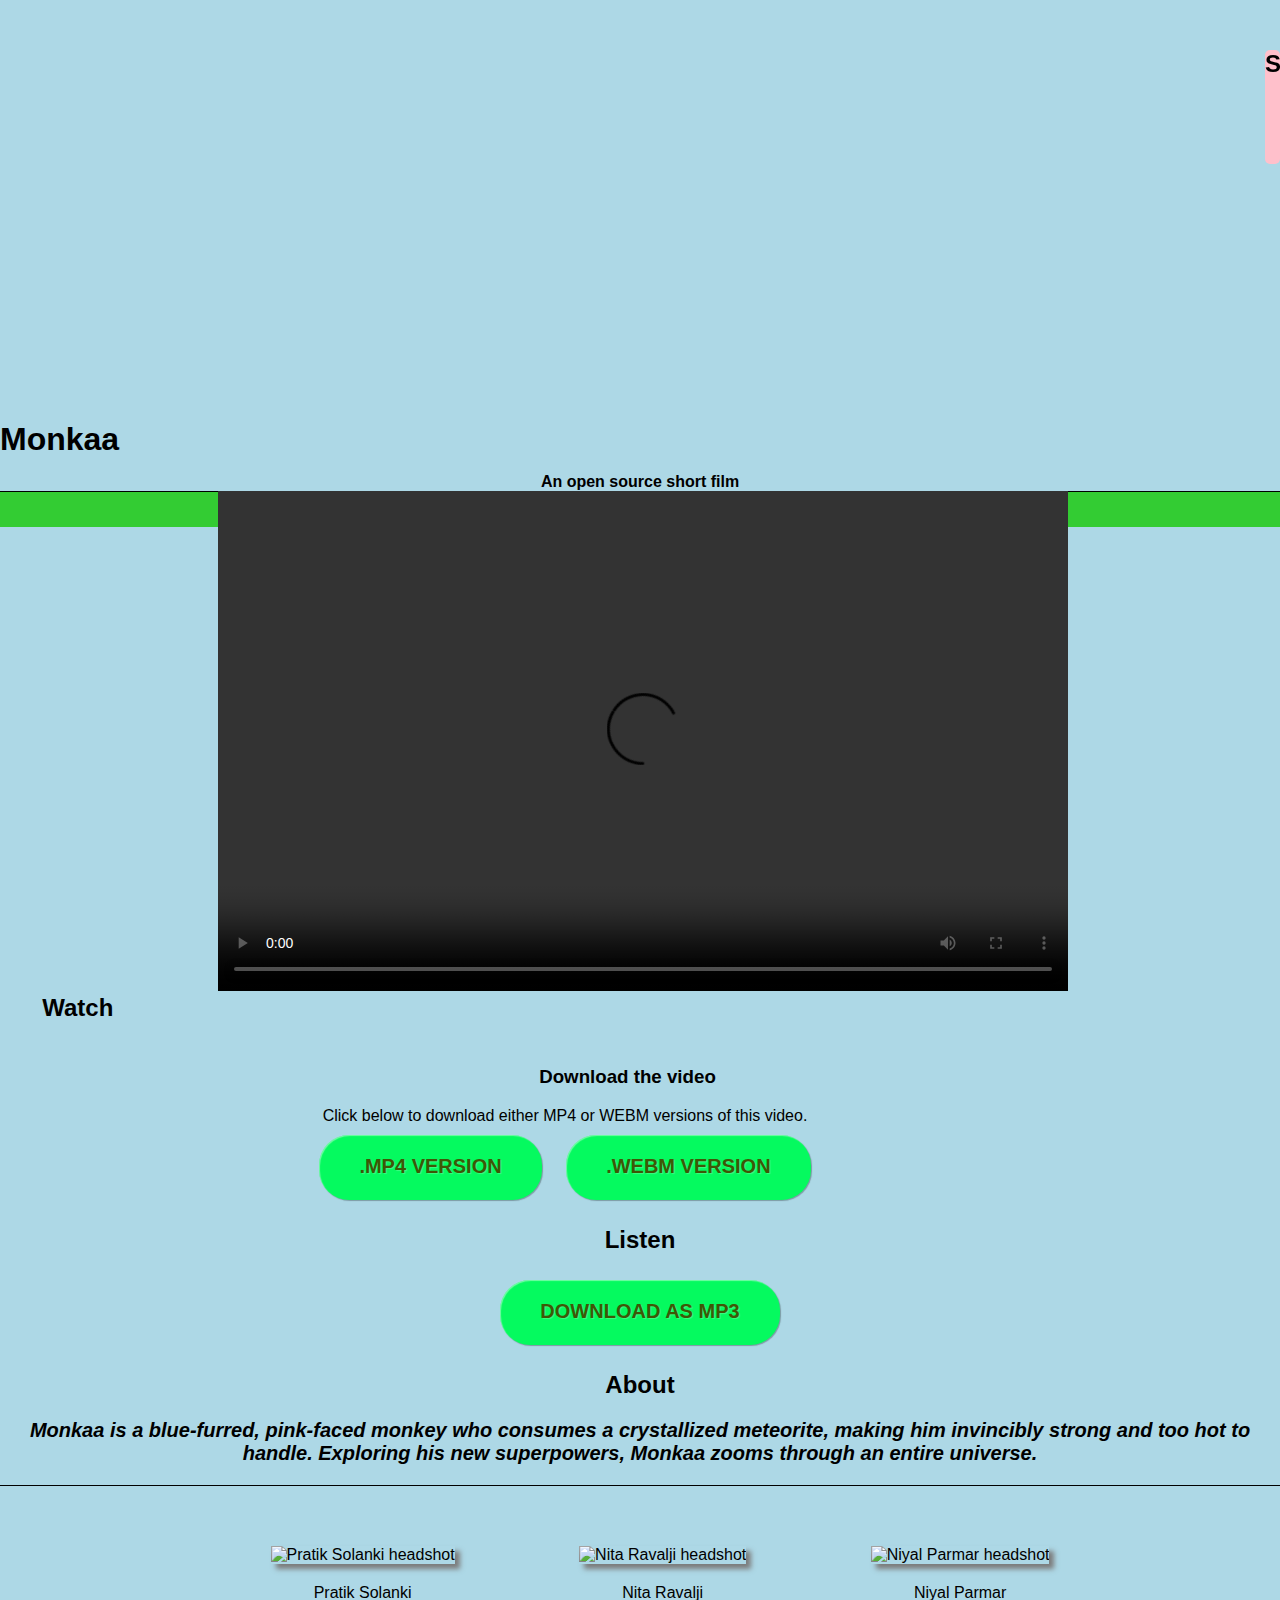
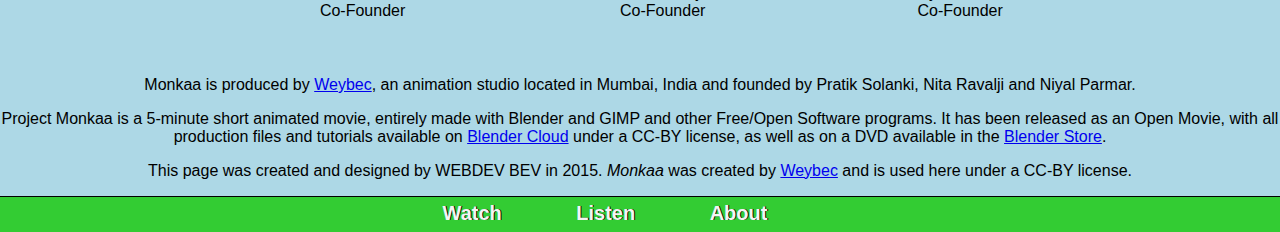
==== index.html @ 5f85ac71 "added CSS" ====
<!DOCTYPE html>
<html>

    <head>
        <meta charset="utf-8">
        <meta http-equiv="X-UA-Compatible" content="IE=edge,chrome=1">
        <title>Monkaa: Watch and Download the animated short film</title>
        <meta name="description" content="Monkaa is a blue-furred, pink-faced monkey who consumes a crystallized meteorite, making him invincibly strong and too hot to handle. Watch and download the animated short film here--for free!">
        <meta name="viewport" content="width=device-width, initial-scale=1">
        <link rel="shortcut icon" href="img/favicon.ico" type="image/x-icon"/> 
        <link rel="stylesheet" href="css/main.css">
    </head>

    <body>

        <header>

            <h1>Monkaa</h1>
            <p class="subtitle">An open source short film</p>
            <nav>
                <ul class="main-nav">
                    <li><a href="#watch">Watch</a></li>
                    <li><a href="#listen">Listen</a></li>
                    <li><a href="#about">About</a></li>
                </ul>
            </nav>
        </header>

        <aside id="social">

            <h2>Share</h2>
            <ul class="social-links">
                <li class="twitter"><a href="http://twitter.com">Twitter</a></li>
                <li class="facebook"><a href="http://facebook.com">Facebook</a></li>
                <li class="instagram"><a href="http://instagram.com">Instagram</a></li>
            </ul>
        </aside>

        <section id="watch">
            <h2>Watch</h2>

			<video controls>
				<source src="media/video/monkaa1080p-1.mp4" type="video/mp4">
				<source src="media/video/monkaa_1080p.webm" typ="video/webm">
				
			</video>
            <h3>Download the video</h3>
            <p>
                Click below to download either MP4 or WEBM versions of this video.
                <br>
                <a class="download-button" href="media/video/monkaa_1080p.mp4">.MP4 Version</a>
                <a class="download-button" href="media/video/monkaa_1080p.webm">.WEBM Version</a>
            </p>
        </section>

        <section id="listen">
            <h2>Listen</h2>

            <p>
                <a class="download-button" href="media/audio/monkaa_soundtrack.mp3">Download as MP3</a>
            </p>
        </section>

        <section id="about">

            <h2>About</h2>
            <p class="lead">Monkaa is a blue-furred, pink-faced monkey who consumes a crystallized meteorite, making him invincibly strong and too hot to handle. Exploring his new superpowers, Monkaa zooms through an entire universe. </p>

            <ul class="weybec-people">

                <li>
                    <img class="headshot" src="../img/weybec/pratik_solanki.jpg" alt="Pratik Solanki headshot"><br>
                    Pratik Solanki<br>
                    Co-Founder
                </li>
                <li>
                    <img class="headshot"  src="../img/weybec/Nita-ravalji1.jpg" alt="Nita Ravalji headshot"><br>
                    Nita Ravalji<br>
                    Co-Founder
                </li>
                <li>
                    <img class="headshot" src="../img/weybec/niyal_parmar.jpg" alt="Niyal Parmar headshot"><br>
                    Niyal Parmar<br>
                    Co-Founder
                </li>
            </ul>

            <p>Monkaa is produced by <a href="http://www.weybec.com/">Weybec</a>, an animation studio located in Mumbai, India and founded by Pratik Solanki, Nita Ravalji and Niyal Parmar.</p>

            <p>Project Monkaa is a 5-minute short animated movie, entirely made with Blender and GIMP and other Free/Open Software programs. It has been released as an Open Movie, with all production files and tutorials available on <a href="https://cloud.blender.org/open-movie/monkaa/">Blender Cloud</a> under a CC-BY license, as well as on a DVD available in the <a href="http://www.blender3d.org/e-shop/">Blender Store</a>.</p>
        </section>

        <footer>
            <p>This page was created and designed by WEBDEV BEV in 2015. <i>Monkaa</i> was created by <a href="http://www.weybec.com/">Weybec</a> and is used here under a CC-BY license.</p>
            <nav>
                <ul class="main-nav">
                    <li><a href="#watch">Watch</a></li>
                    <li><a href="#listen">Listen</a></li>
                    <li><a href="#about">About</a></li>
                </ul>
            </nav>
        </footer>

    </body>

</html>
---- css/main.css ----
/******************************************************************************
 * WATS1010: Introduction to Web Development
 * Embedded Media Assignment
 *
 * Site Styles
 *************************************************************************/
html{
   padding:0;
	margin:0;
	display:block;
	font-family:Tahoma, Geneva, sans-serif;
}
body{
	margin:0;
	padding:0;
    background-color:lightblue;
}
header{
	min-height:275px;
	background-image: url(../img/monkaa_title.jpg);
	background-repeat:no-repeat;
	background-position:center center;
	background-size:cover;	
	top:0;
	
}

h1{
	font-family:Matterhorn, Helvetica, sans-serif;
	padding-bottom:0;
	padding-top:400px;
	margin-bottom:0;
	position:relative;
}
.subtitle{
	font-family:Matterhorn, Helvetica, sans-serif;
	font-weight:bold;
	padding-top:5;
	margin-top:15px;
	margin-bottom:0;
}
.main-nav{
	font-family:Matterhorn, Helvetica, sans-serif;
	list-style-type:none; 
	border-top:1px solid #000;
	position:absolute;
	width:100%;
	padding:0;
	margin:0;
}
.main-nav li{
	display:inline;
	padding-right:70px;
	font-weight:bold;
	font-size:20px;
}
.main-nav, .main-nav-inner, .main-nav li,.main-nav li a{
	background-color:#33cc33;
	color:whitesmoke;
	text-shadow:1px 0 black;
	text-align:center;
	padding-top:5px;
	width:100%;
	height:30px;
	text-decoration:none;
}
.main-nav li a:hover{
	color:pink;
	border-style:solid;
	border-radius:5px 5px 5px;
}

video{
	height:500px;
	left:50%;
	top:10%;
	width:850px;
	position:inherit;
	padding-left:100px;
	padding-right:20px;
	padding-bottom:25px;
}
 h3{
	padding-top:25px;
	padding-right:100px;
	text-align:center;
	 padding-left:225px;
	 
}

#about{
	text-align:center;
}
#listen{
	text-align:center;
}
#watch{
	text-align:center;
	padding-right:150px;
	
}
#social {
	border-radius:5px 5px 5px;
	background-color:pink;
	position:fixed;
	top:50px;
	right:0;
	width:15px;
	transition:2s ;
}
#social:hover{
	width:150px;
}
#social li{
	margin:0;
	padding:0;
	list-style-type:none;
}

#listen a .download-button{
	padding-top:-50px;
}
.download-button{
	display:inline-block;
	position:relative;
	margin:10px;
	height:45px;
	padding:0 40px;
	padding-top:20px;
	text-align:center;
	background-color:#05FA5F;
	text-decoration:none;
	text-transform:uppercase;
	font:bold 20px/22px Arial, sans-serif;
	color:#3e5706;
	text-shadow:1px 1px 1px rgba(255,255,255,.22);
	border-radius:30px;
	box-shadow:1px 1px 1px rgba(0,0,0,.29), inset 1px 1px 1px rgba(255, 255, 255,.44);
	transition:all 0.15s ease;

}
.lead{
	font-weight:bold;
	font-size:20px;
	font-style:italic;
}
p{
	text-align:center;
	display:block;
}

h2{
	display:inline;
	text-align:center;
}

.weybec-people{
	border-top:1px solid black;
}
.weybec-people img {
	height:250px;
	width:250px;
	box-shadow:5px 5px 5px #7c7c7c;
	margin:20px;
}
.weybec-people li{
	list-style-type:none;
	margin:20px;
	padding:20px;
	display:inline-block;
	text-align:center;
}
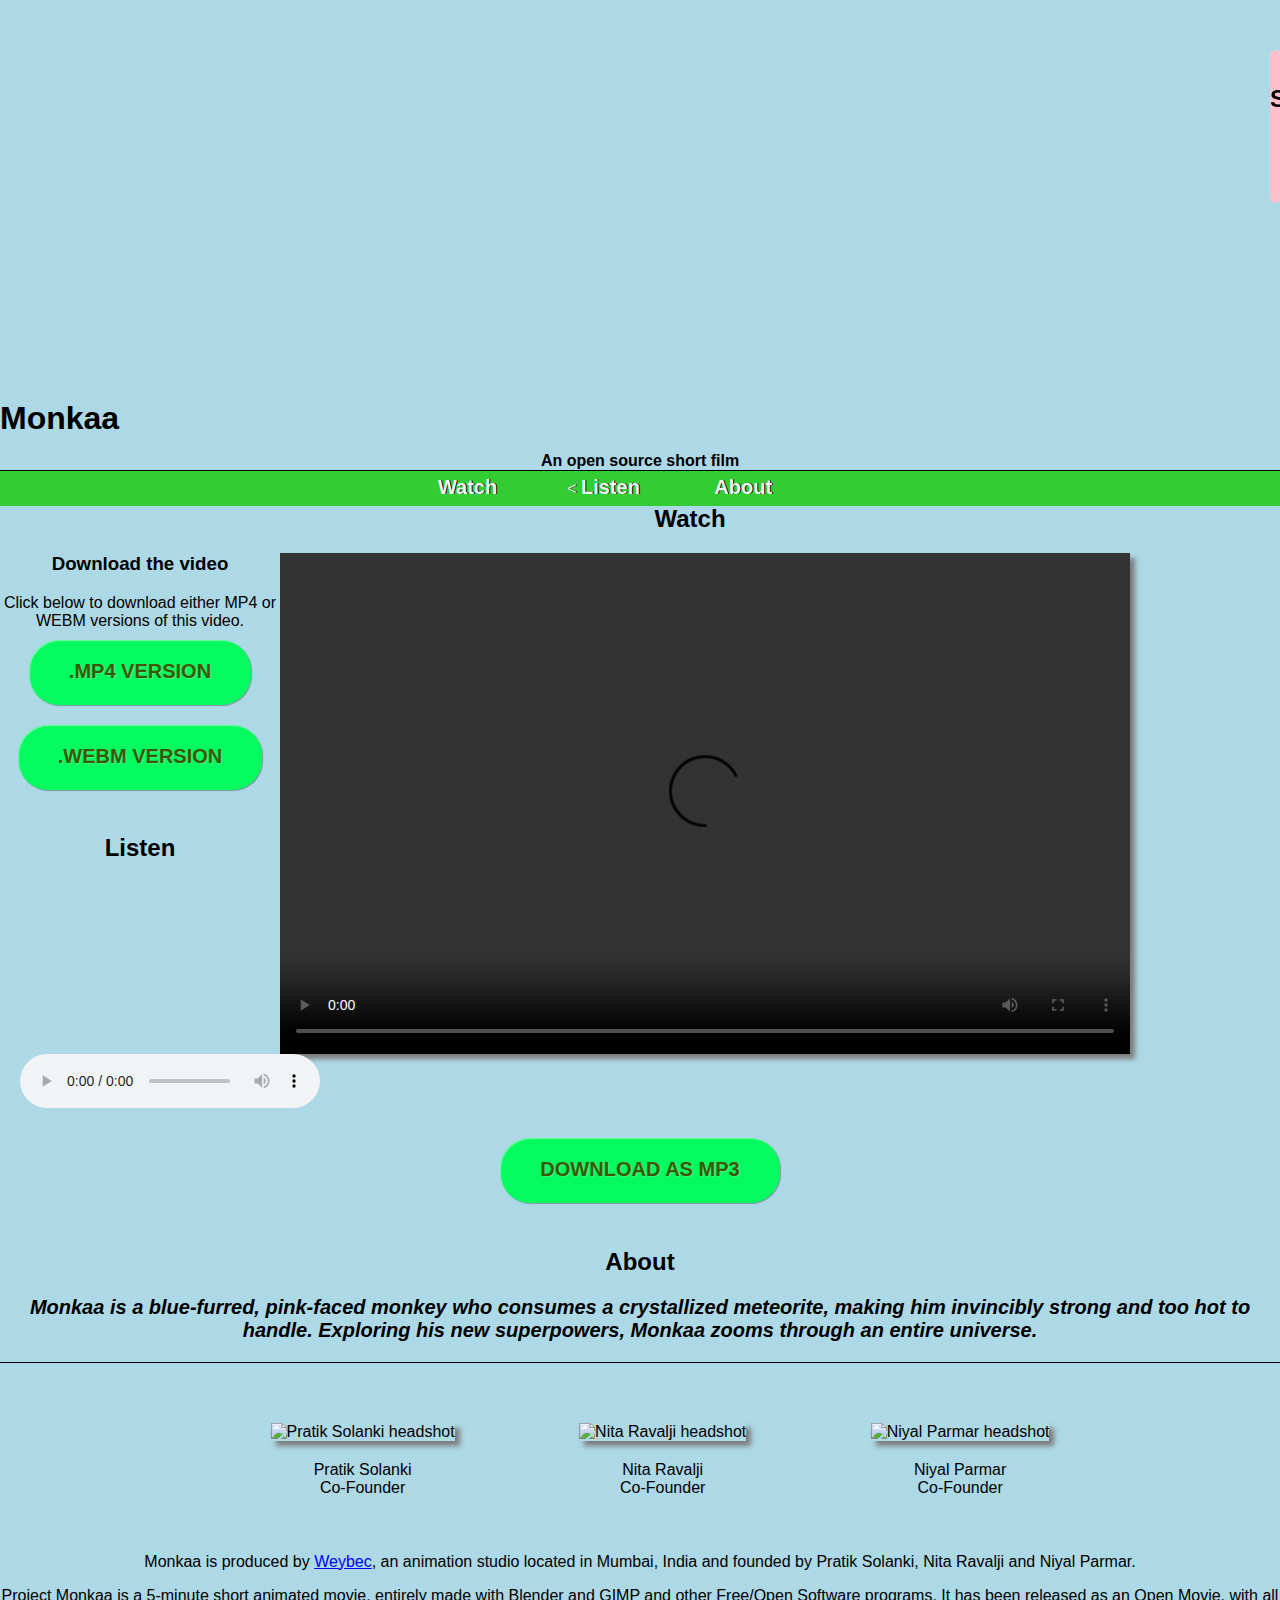
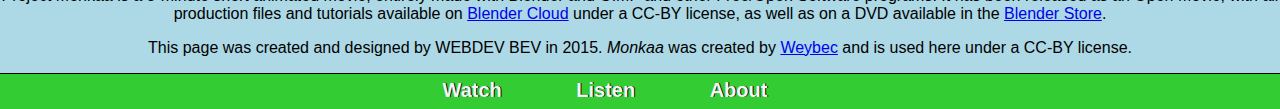
==== commit b6241fd2: "changed CSS" ====
--- a/index.html
+++ b/index.html
@@ -19,7 +19,7 @@
             <p class="subtitle">An open source short film</p>
             <nav>
                 <ul class="main-nav">
-                    <li><a href="#watch">Watch</a></li>
+                    <li><a href="#watch">Watch</a></li><
                     <li><a href="#listen">Listen</a></li>
                     <li><a href="#about">About</a></li>
                 </ul>
@@ -40,21 +40,24 @@
             <h2>Watch</h2>
 
 			<video controls>
-				<source src="media/video/monkaa1080p-1.mp4" type="video/mp4">
+				<source src="media/video/monkaa-1080p-1.mp4" type="video/mp4">
 				<source src="media/video/monkaa_1080p.webm" typ="video/webm">
 				
 			</video>
             <h3>Download the video</h3>
             <p>
                 Click below to download either MP4 or WEBM versions of this video.
-                <br>
-                <a class="download-button" href="media/video/monkaa_1080p.mp4">.MP4 Version</a>
+                
+                <a class="download-button" href="media/video/Monkaa 1080p-1.mp4">.MP4 Version</a>
                 <a class="download-button" href="media/video/monkaa_1080p.webm">.WEBM Version</a>
             </p>
         </section>
 
         <section id="listen">
             <h2>Listen</h2>
+			<audio controls>
+				<source src="monkaa_soundtrack.mp3">	
+			</audio>
 
             <p>
                 <a class="download-button" href="media/audio/monkaa_soundtrack.mp3">Download as MP3</a>
@@ -69,17 +72,19 @@
             <ul class="weybec-people">
 
                 <li>
-                    <img class="headshot" src="../img/weybec/pratik_solanki.jpg" alt="Pratik Solanki headshot"><br>
+                    <img class="headshot" src="
+											   
+											   img/weybec/pratik_solanki.jpg" alt="Pratik Solanki headshot"><br>
                     Pratik Solanki<br>
                     Co-Founder
                 </li>
                 <li>
-                    <img class="headshot"  src="../img/weybec/Nita-ravalji1.jpg" alt="Nita Ravalji headshot"><br>
+                    <img class="headshot"  src="img/weybec/Nita-ravalji1.jpg" alt="Nita Ravalji headshot"><br>
                     Nita Ravalji<br>
                     Co-Founder
                 </li>
                 <li>
-                    <img class="headshot" src="../img/weybec/niyal_parmar.jpg" alt="Niyal Parmar headshot"><br>
+                    <img class="headshot" src="img/weybec/niyal_parmar.jpg" alt="Niyal Parmar headshot"><br>
                     Niyal Parmar<br>
                     Co-Founder
                 </li>
--- a/css/main.css
+++ b/css/main.css
@@ -29,7 +29,7 @@
 	font-family:Matterhorn, Helvetica, sans-serif;
 	padding-bottom:0;
 	padding-top:400px;
-	margin-bottom:0;
+	margin:0;
 	position:relative;
 }
 .subtitle{
@@ -75,29 +75,25 @@
 	left:50%;
 	top:10%;
 	width:850px;
-	position:inherit;
-	padding-left:100px;
-	padding-right:20px;
-	padding-bottom:25px;
+    float:right;
+	border-bottom: 1px solid black;
+	box-shadow:5px 5px 5px #7c7c7c;
 }
- h3{
-	padding-top:25px;
-	padding-right:100px;
-	text-align:center;
-	 padding-left:225px;
-	 
+
+audio {
+	padding-left:20px;
 }
+
 
 #about{
 	text-align:center;
 }
 #listen{
-	text-align:center;
+	display:inline;
+	
 }
 #watch{
-	text-align:center;
 	padding-right:150px;
-	
 }
 #social {
 	border-radius:5px 5px 5px;
@@ -105,7 +101,7 @@
 	position:fixed;
 	top:50px;
 	right:0;
-	width:15px;
+	width:10px;
 	transition:2s ;
 }
 #social:hover{
@@ -116,9 +112,20 @@
 	padding:0;
 	list-style-type:none;
 }
+h3 {
+	text-align:center;
+}
 
-#listen a .download-button{
-	padding-top:-50px;
+#listen a .download-button {
+	display:inline-block;
+	
+}
+h2{
+	text-align:center;
+	padding-top:15px;
+}
+#watch h2{
+	padding-left:250px;
 }
 .download-button{
 	display:inline-block;
@@ -146,14 +153,8 @@
 }
 p{
 	text-align:center;
-	display:block;
+	
 }
-
-h2{
-	display:inline;
-	text-align:center;
-}
-
 .weybec-people{
 	border-top:1px solid black;
 }
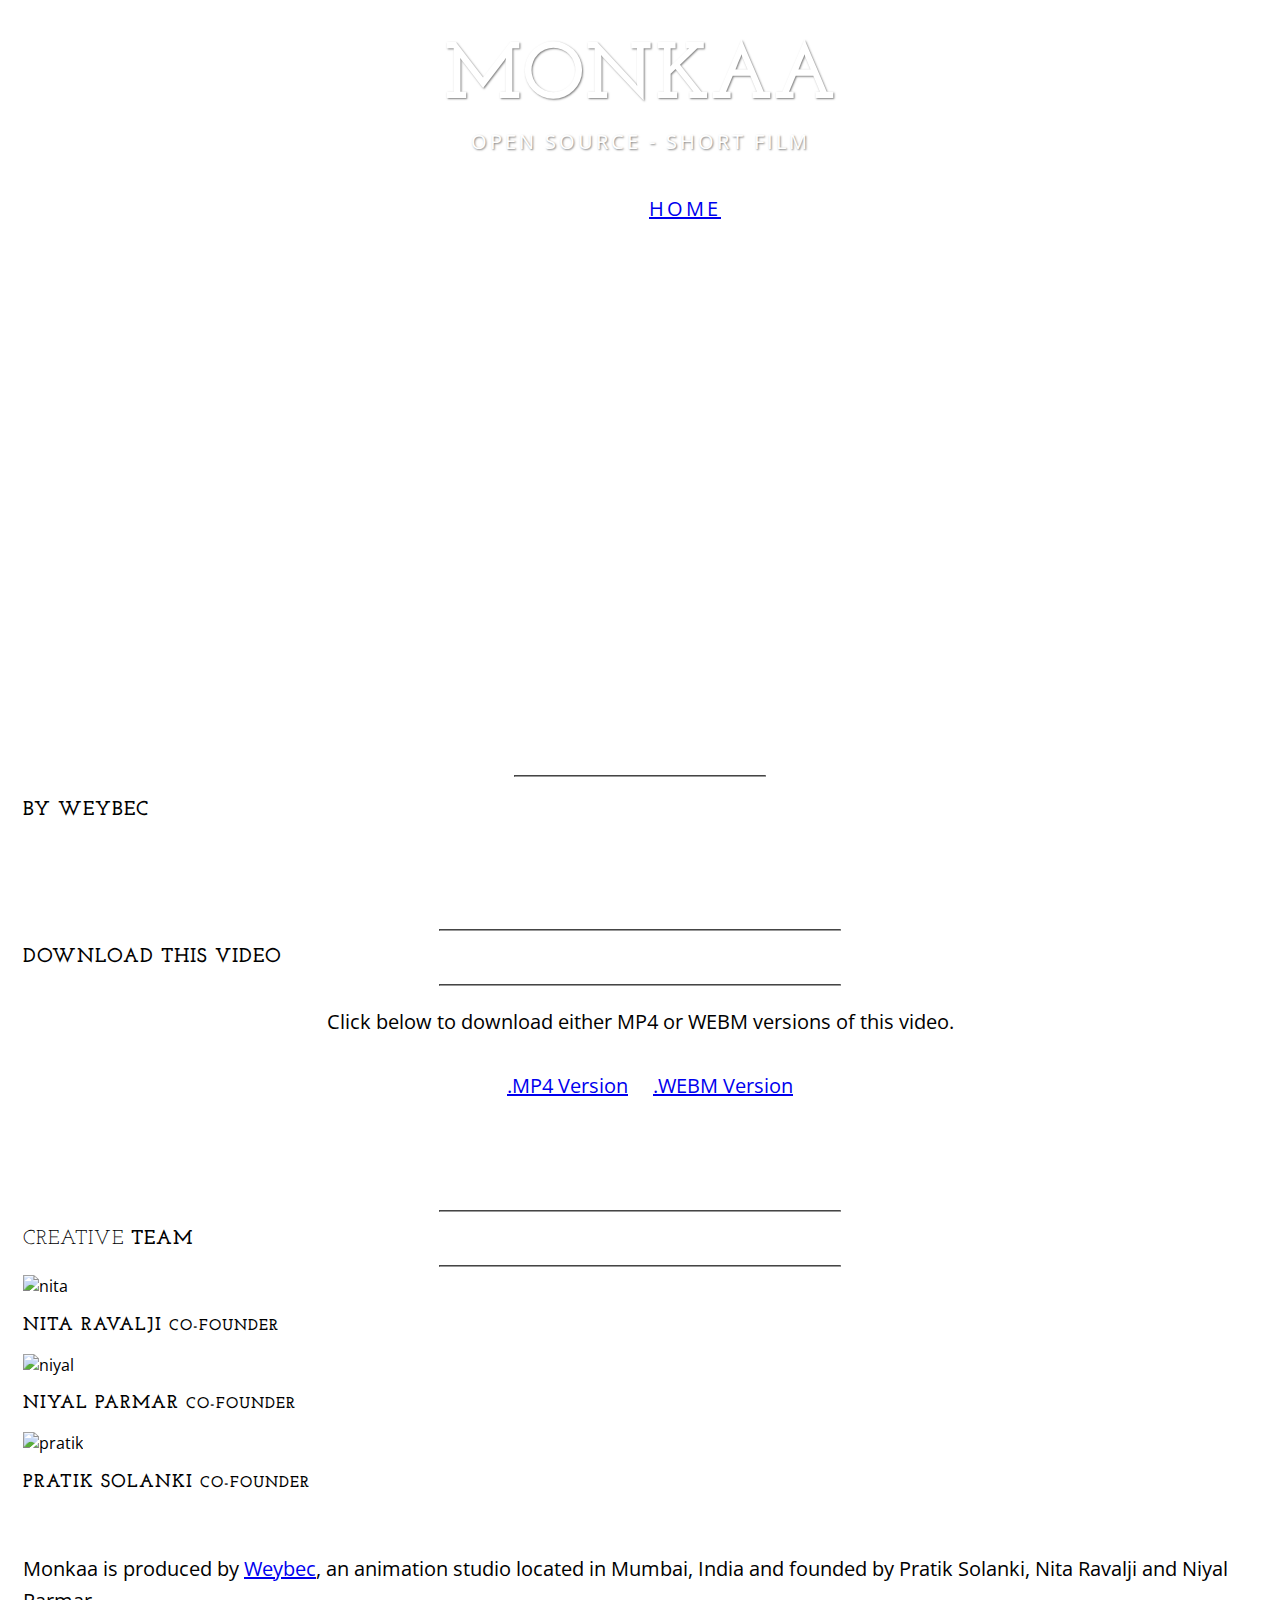
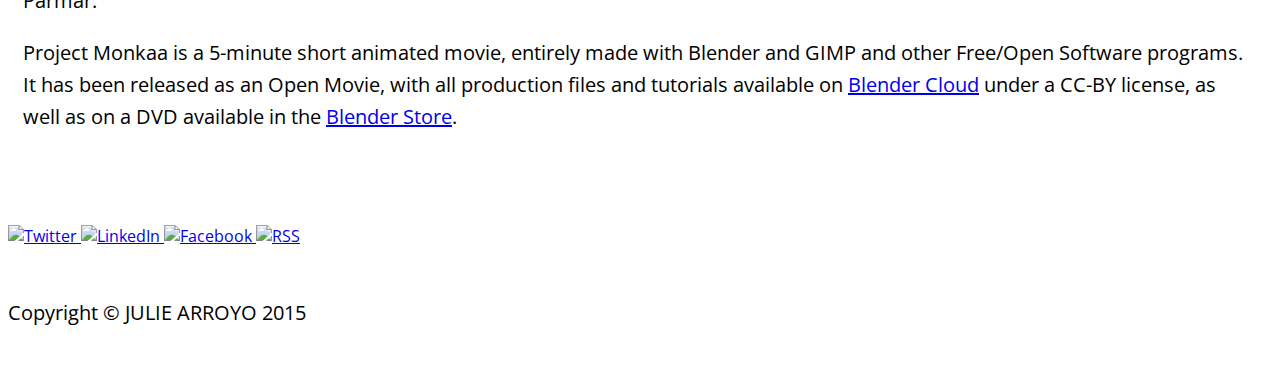
==== commit 8a34f35e: "added CSS file" ====
--- a/index.html
+++ b/index.html
@@ -1,111 +1,189 @@
 <!DOCTYPE html>
-<html>
+<html lang="en">
 
-    <head>
-        <meta charset="utf-8">
-        <meta http-equiv="X-UA-Compatible" content="IE=edge,chrome=1">
-        <title>Monkaa: Watch and Download the animated short film</title>
-        <meta name="description" content="Monkaa is a blue-furred, pink-faced monkey who consumes a crystallized meteorite, making him invincibly strong and too hot to handle. Watch and download the animated short film here--for free!">
-        <meta name="viewport" content="width=device-width, initial-scale=1">
-        <link rel="shortcut icon" href="img/favicon.ico" type="image/x-icon"/> 
-        <link rel="stylesheet" href="css/main.css">
-    </head>
+<head>
 
-    <body>
+    <meta charset="utf-8">
+    <meta http-equiv="X-UA-Compatible" content="IE=edge">
+    <meta name="viewport" content="width=device-width, initial-scale=1">
+    <meta name="description" content="">
+    <meta name="author" content="">
 
-        <header>
+    <title>Monkaa</title>
 
-            <h1>Monkaa</h1>
-            <p class="subtitle">An open source short film</p>
-            <nav>
-                <ul class="main-nav">
-                    <li><a href="#watch">Watch</a></li><
-                    <li><a href="#listen">Listen</a></li>
-                    <li><a href="#about">About</a></li>
+    <!-- Bootstrap Core CSS -->
+    <link href="css/bootstrap.min.css" rel="stylesheet">
+
+    <!-- Custom CSS -->
+    <link href="css/business-casual.css" rel="stylesheet">
+
+    <!-- Fonts -->
+    <link href="http://fonts.googleapis.com/css?family=Open+Sans:300italic,400italic,600italic,700italic,800italic,400,300,600,700,800" rel="stylesheet" type="text/css">
+    <link href="http://fonts.googleapis.com/css?family=Josefin+Slab:100,300,400,600,700,100italic,300italic,400italic,600italic,700italic" rel="stylesheet" type="text/css">
+
+    <!-- HTML5 Shim and Respond.js IE8 support of HTML5 elements and media queries -->
+    <!-- WARNING: Respond.js doesn't work if you view the page via file:// -->
+    <!--[if lt IE 9]>
+        <script src="https://oss.maxcdn.com/libs/html5shiv/3.7.0/html5shiv.js"></script>
+        <script src="https://oss.maxcdn.com/libs/respond.js/1.4.2/respond.min.js"></script>
+    <![endif]-->
+
+</head>
+
+<body>
+
+    <div class="brand">MONKAA</div>
+    <div class="address-bar"> Open Source - Short Film</div>
+
+    <!-- Navigation -->
+    <nav class="navbar navbar-default" role="navigation">
+        <div class="container">
+            <!-- Brand and toggle get grouped for better mobile display -->
+            <div class="navbar-header">
+                <button type="button" class="navbar-toggle" data-toggle="collapse" data-target="#bs-example-navbar-collapse-1">
+                    <span class="sr-only">Toggle navigation</span>
+                    <span class="icon-bar"></span>
+                    <span class="icon-bar"></span>
+                    <span class="icon-bar"></span>
+                </button>
+                <!-- navbar-brand is hidden on larger screens, but visible when the menu is collapsed -->
+                <a class="navbar-brand" href="index.html">MONKAA</a>
+            </div>
+            <!-- Collect the nav links, forms, and other content for toggling -->
+            <div class="collapse navbar-collapse" id="bs-example-navbar-collapse-1">
+                <ul class="nav navbar-nav">
+                    <li>
+                        <a href="index.html">Home</a>
+                    </li>
+
+
+
                 </ul>
-            </nav>
-        </header>
+            </div>
+            <!-- /.navbar-collapse -->
+        </div>
+        <!-- /.container -->
+    </nav>
 
-        <aside id="social">
+    <div class="container">
 
-            <h2>Share</h2>
-            <ul class="social-links">
-                <li class="twitter"><a href="http://twitter.com">Twitter</a></li>
-                <li class="facebook"><a href="http://facebook.com">Facebook</a></li>
-                <li class="instagram"><a href="http://instagram.com">Instagram</a></li>
-            </ul>
-        </aside>
+        <div class="row">
+            <div class="box">
+                <div class="col-lg-12 text-center">
 
-        <section id="watch">
-            <h2>Watch</h2>
 
-			<video controls>
-				<source src="media/video/monkaa-1080p-1.mp4" type="video/mp4">
-				<source src="media/video/monkaa_1080p.webm" typ="video/webm">
-				
-			</video>
-            <h3>Download the video</h3>
-            <p>
-                Click below to download either MP4 or WEBM versions of this video.
-                
-                <a class="download-button" href="media/video/Monkaa 1080p-1.mp4">.MP4 Version</a>
-                <a class="download-button" href="media/video/monkaa_1080p.webm">.WEBM Version</a>
-            </p>
-        </section>
+                  <!-- 16:9 aspect ratio -->
+<div class="embed-responsive embed-responsive-16by9">
+                    <iframe class="embed-responsive-item" width="943" height="503" src="https://www.youtube.com/embed/0SohjW1hQos" frameborder="0" allowfullscreen></iframe>
+                  </div>
 
-        <section id="listen">
-            <h2>Listen</h2>
-			<audio controls>
-				<source src="monkaa_soundtrack.mp3">	
-			</audio>
 
-            <p>
-                <a class="download-button" href="media/audio/monkaa_soundtrack.mp3">Download as MP3</a>
-            </p>
-        </section>
 
-        <section id="about">
 
-            <h2>About</h2>
-            <p class="lead">Monkaa is a blue-furred, pink-faced monkey who consumes a crystallized meteorite, making him invincibly strong and too hot to handle. Exploring his new superpowers, Monkaa zooms through an entire universe. </p>
 
-            <ul class="weybec-people">
+                    <hr class="tagline-divider">
+                    <h2>
+                        <small>By
+                            <strong>Weybec</strong>
+                        </small>
+                    </h2>
+                </div>
+            </div>
+        </div>
 
-                <li>
-                    <img class="headshot" src="
-											   
-											   img/weybec/pratik_solanki.jpg" alt="Pratik Solanki headshot"><br>
-                    Pratik Solanki<br>
-                    Co-Founder
-                </li>
-                <li>
-                    <img class="headshot"  src="img/weybec/Nita-ravalji1.jpg" alt="Nita Ravalji headshot"><br>
-                    Nita Ravalji<br>
-                    Co-Founder
-                </li>
-                <li>
-                    <img class="headshot" src="img/weybec/niyal_parmar.jpg" alt="Niyal Parmar headshot"><br>
-                    Niyal Parmar<br>
-                    Co-Founder
-                </li>
-            </ul>
+        <div class="row">
+            <div class="box">
+                <div class="col-lg-12">
+                    <hr>
+                    <h2 class="intro-text text-center"><strong>Download
+                        this video</strong>
+                    </h2>
+                    <hr>
+                    <p class="download-button">
+                        Click below to download either MP4 or WEBM versions of this video.
+                        <br>
+                        <br>
+                        <a class="btn btn-primary btn-lg active" href="media/video/Monkaa 1080p-1.mp4" role="button">.MP4 Version</a>
 
-            <p>Monkaa is produced by <a href="http://www.weybec.com/">Weybec</a>, an animation studio located in Mumbai, India and founded by Pratik Solanki, Nita Ravalji and Niyal Parmar.</p>
+                        <a class="btn btn-primary btn-lg active" href="media/video/monkaa_1080p.webm" role="button">.WEBM Version</a>
+                    </p>
+                </div>
+            </div>
+        </div>
 
-            <p>Project Monkaa is a 5-minute short animated movie, entirely made with Blender and GIMP and other Free/Open Software programs. It has been released as an Open Movie, with all production files and tutorials available on <a href="https://cloud.blender.org/open-movie/monkaa/">Blender Cloud</a> under a CC-BY license, as well as on a DVD available in the <a href="http://www.blender3d.org/e-shop/">Blender Store</a>.</p>
-        </section>
+        <div class="row">
+            <div class="box">
+                <div class="col-lg-12">
+                    <hr>
+                    <h2 class="intro-text text-center">Creative
+                        <strong>Team</strong>
+                    </h2>
+                    <hr>
+                </div>
+                <div class="col-sm-4 text-center">
+                    <img class="img-circle" src="img/weybec/Nita-ravalji1.jpg" alt="nita">
+                    <h3>Nita Ravalji
+                        <small>Co-Founder</small>
+                    </h3>
+                </div>
+                <div class="col-sm-4 text-center">
+                    <img class="img-circle" src="img/weybec/niyal_parmar.jpg" alt="niyal">
+                    <h3>Niyal Parmar
+                        <small>Co-Founder</small>
+                    </h3>
+                </div>
+                <div class="col-sm-4 text-center">
+                    <img class="img-circle" src="img/weybec/pratik_solanki.jpg" alt="pratik">
+                    <h3>Pratik Solanki
+                        <small>Co-Founder</small>
+                    </h3>
+                </div>
+                <br>
+                <div >
+                <p>Monkaa is produced by <a href="http://www.weybec.com/">Weybec</a>, an animation studio located in Mumbai, India and founded by Pratik Solanki, Nita Ravalji and Niyal Parmar.</p>
 
-        <footer>
-            <p>This page was created and designed by WEBDEV BEV in 2015. <i>Monkaa</i> was created by <a href="http://www.weybec.com/">Weybec</a> and is used here under a CC-BY license.</p>
-            <nav>
-                <ul class="main-nav">
-                    <li><a href="#watch">Watch</a></li>
-                    <li><a href="#listen">Listen</a></li>
-                    <li><a href="#about">About</a></li>
-                </ul>
-            </nav>
-        </footer>
+                <p>Project Monkaa is a 5-minute short animated movie, entirely made with Blender and GIMP and other Free/Open Software programs. It has been released as an Open Movie, with all production files and tutorials available on <a href="https://cloud.blender.org/open-movie/monkaa/">Blender Cloud</a> under a CC-BY license, as well as on a DVD available in the <a href="http://www.blender3d.org/e-shop/">Blender Store</a>.</p>
+              </div><!--info-->
+                <div class="clearfix"></div>
+            </div>
+        </div>
 
-    </body>
+
+    </div>
+    <!-- /.container -->
+
+    <footer>
+        <div class="container">
+            <div class="row">
+              <br>
+                <div class="col-lg-12 text-center">
+                  <a href="[full link to your Twitter]">
+                  <img title="Twitter" alt="Twitter" src="https://socialmediawidgets.files.wordpress.com/2014/03/twitter1.png" width="35" height="35" />
+                  </a>
+                  <a href="[full link to your LinkedIn]">
+                  <img title="LinkedIn" alt="LinkedIn" src="https://socialmediawidgets.files.wordpress.com/2014/03/linkedin1.png" width="35" height="35" />
+                  </a>
+                  <a href="[full link to your Facebook page]">
+                  <img title="Facebook" alt="Facebook" src="https://socialmediawidgets.files.wordpress.com/2014/03/facebook1.png" width="35" height="35" />
+                  </a>
+                  <a href="[full link to your RSS feed]">
+                  <img title="RSS" alt="RSS" src="https://socialmediawidgets.files.wordpress.com/2014/03/rss1.png" width="35" height="35" />
+                  </a>
+                    <p>Copyright &copy; JULIE ARROYO 2015</p>
+                    <div>
+
+</div>
+                </div>
+            </div>
+        </div>
+    </footer>
+
+    <!-- jQuery -->
+    <script src="js/jquery.js"></script>
+
+    <!-- Bootstrap Core JavaScript -->
+    <script src="js/bootstrap.min.js"></script>
+
+</body>
 
 </html>
--- a/css/business-casual.css
+++ b/css/business-casual.css
@@ -0,0 +1,213 @@
+/*!
+ * Start Bootstrap - Business Casual Bootstrap Theme (http://startbootstrap.com)
+ * Code licensed under the Apache License v2.0.
+ * For details, see http://www.apache.org/licenses/LICENSE-2.0.
+ */
+
+body {
+    font-family: "Open Sans","Helvetica Neue",Helvetica,Arial,sans-serif;
+    background: url('../img/monkaa_title.png') no-repeat center center fixed;
+    -webkit-background-size: cover;
+    -moz-background-size: cover;
+    background-size: cover;
+    -o-background-size: cover;
+}
+
+h1,
+h2,
+h3,
+h4,
+h5,
+h6 {
+    text-transform: uppercase;
+    font-family: "Josefin Slab","Helvetica Neue",Helvetica,Arial,sans-serif;
+    font-weight: 700;
+    letter-spacing: 1px;
+}
+
+p {
+    font-size: 1.25em;
+    line-height: 1.6;
+    color: #000;
+}
+
+hr {
+    max-width: 400px;
+    border-color: #999999;
+}
+
+.brand,
+.address-bar {
+    display: none;
+}
+
+.navbar-brand {
+    text-transform: uppercase;
+    font-weight: 900;
+    letter-spacing: 2px;
+}
+
+.navbar-nav {
+    text-transform: uppercase;
+    font-weight: 400;
+    letter-spacing: 3px;
+}
+
+.img-full {
+    min-width: 100%;
+}
+
+.brand-before,
+.brand-name {
+    text-transform: capitalize;
+}
+
+.brand-before {
+    margin: 15px 0;
+}
+
+.brand-name {
+    margin: 0;
+    font-size: 4em;
+}
+
+.tagline-divider {
+    margin: 15px auto 3px;
+    max-width: 250px;
+    border-color: #999999;
+}
+
+.box {
+    margin-bottom: 20px;
+    padding: 30px 15px;
+    background: #fff;
+    background: rgba(255,255,255,0.9);
+}
+
+.intro-text {
+    text-transform: uppercase;
+    font-size: 1.25em;
+    font-weight: 400;
+    letter-spacing: 1px;
+}
+
+.img-border {
+    float: none;
+    margin: 0 auto 0;
+    border: #999999 solid 1px;
+}
+
+.img-left {
+    float: none;
+    margin: 0 auto 0;
+}
+.download-button{
+  text-align:center;
+}
+.btn {
+  margin-left:20px;
+}
+img.img-circle{
+    width:200px; /* you can use % */
+    height: auto;
+}
+ ul li{
+  list-style-type: none;
+  display: inline;
+  margin-left:50px;
+
+  }
+
+.info{
+  text-align: center;
+}
+
+
+footer {
+    background: #fff;
+    background: rgba(255,255,255,0.9);
+}
+
+footer p {
+    margin: 0;
+    padding: 50px 0;
+}
+
+@media screen and (min-width:768px) {
+    .brand {
+        display: inherit;
+        margin: 0;
+        padding: 30px 0 10px;
+        text-align: center;
+        text-shadow: 1px 1px 2px rgba(0,0,0,0.5);
+        font-family: "Josefin Slab","Helvetica Neue",Helvetica,Arial,sans-serif;
+        font-size: 5em;
+        font-weight: 700;
+        line-height: normal;
+        color: #fff;
+    }
+
+    .top-divider {
+        margin-top: 0;
+    }
+
+    .img-left {
+        float: left;
+        margin-right: 25px;
+    }
+
+    .address-bar {
+        display: inherit;
+        margin: 0;
+        padding: 0 0 40px;
+        text-align: center;
+        text-shadow: 1px 1px 2px rgba(0,0,0,0.5);
+        text-transform: uppercase;
+        font-size: 1.25em;
+        font-weight: 400;
+        letter-spacing: 3px;
+        color: #fff;
+    }
+
+    .navbar {
+        border-radius: 0;
+    }
+
+    .navbar-header {
+        display: none;
+    }
+
+    .navbar {
+        min-height: 0;
+    }
+
+    .navbar-default {
+        border: none;
+        background: #fff;
+        background: rgba(255,255,255,0.9);
+    }
+
+    .nav>li>a {
+        padding: 35px;
+    }
+
+    .navbar-nav>li>a {
+        line-height: normal;
+    }
+
+    .navbar-nav {
+        display: table;
+        float: none;
+        margin: 0 auto;
+        table-layout: fixed;
+        font-size: 1.25em;
+    }
+}
+
+@media screen and (min-width:1200px) {
+    .box:after {
+        content: '';
+        display: table;
+        clear: both;
+    }
+}
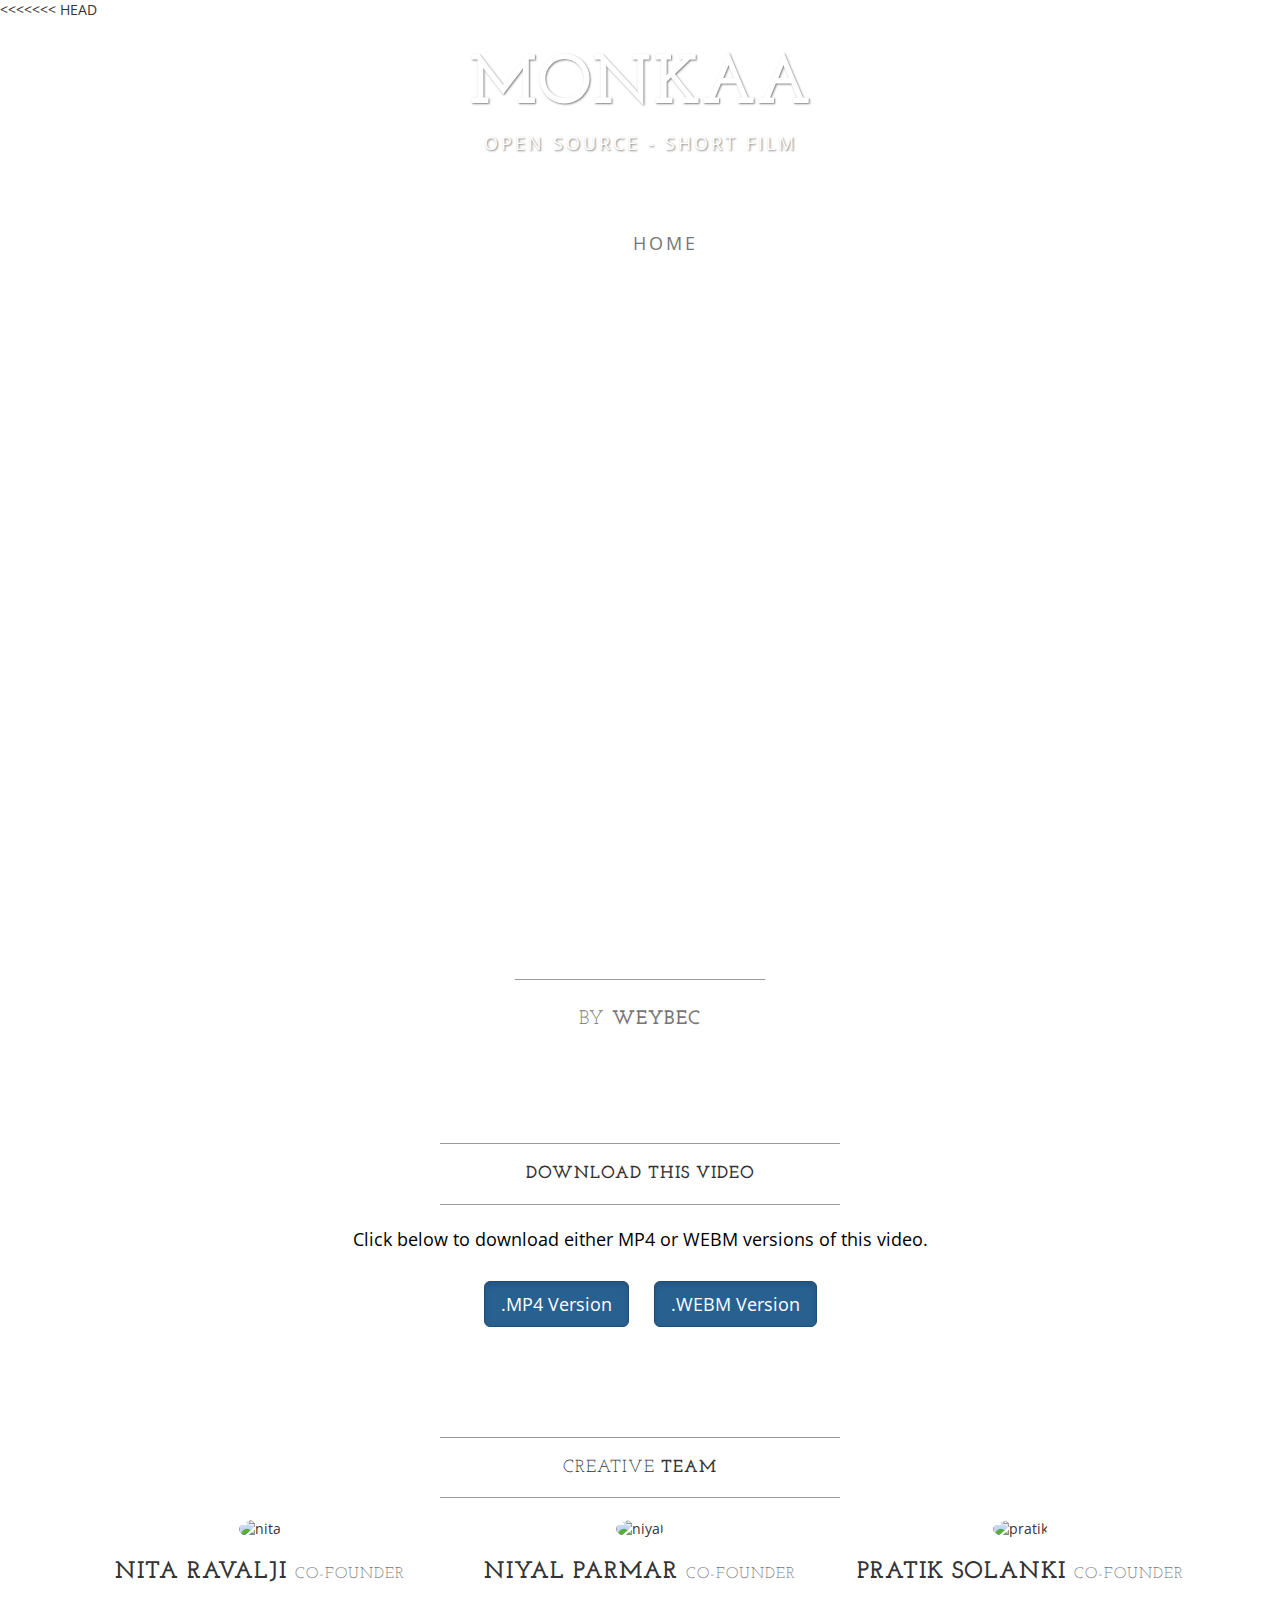
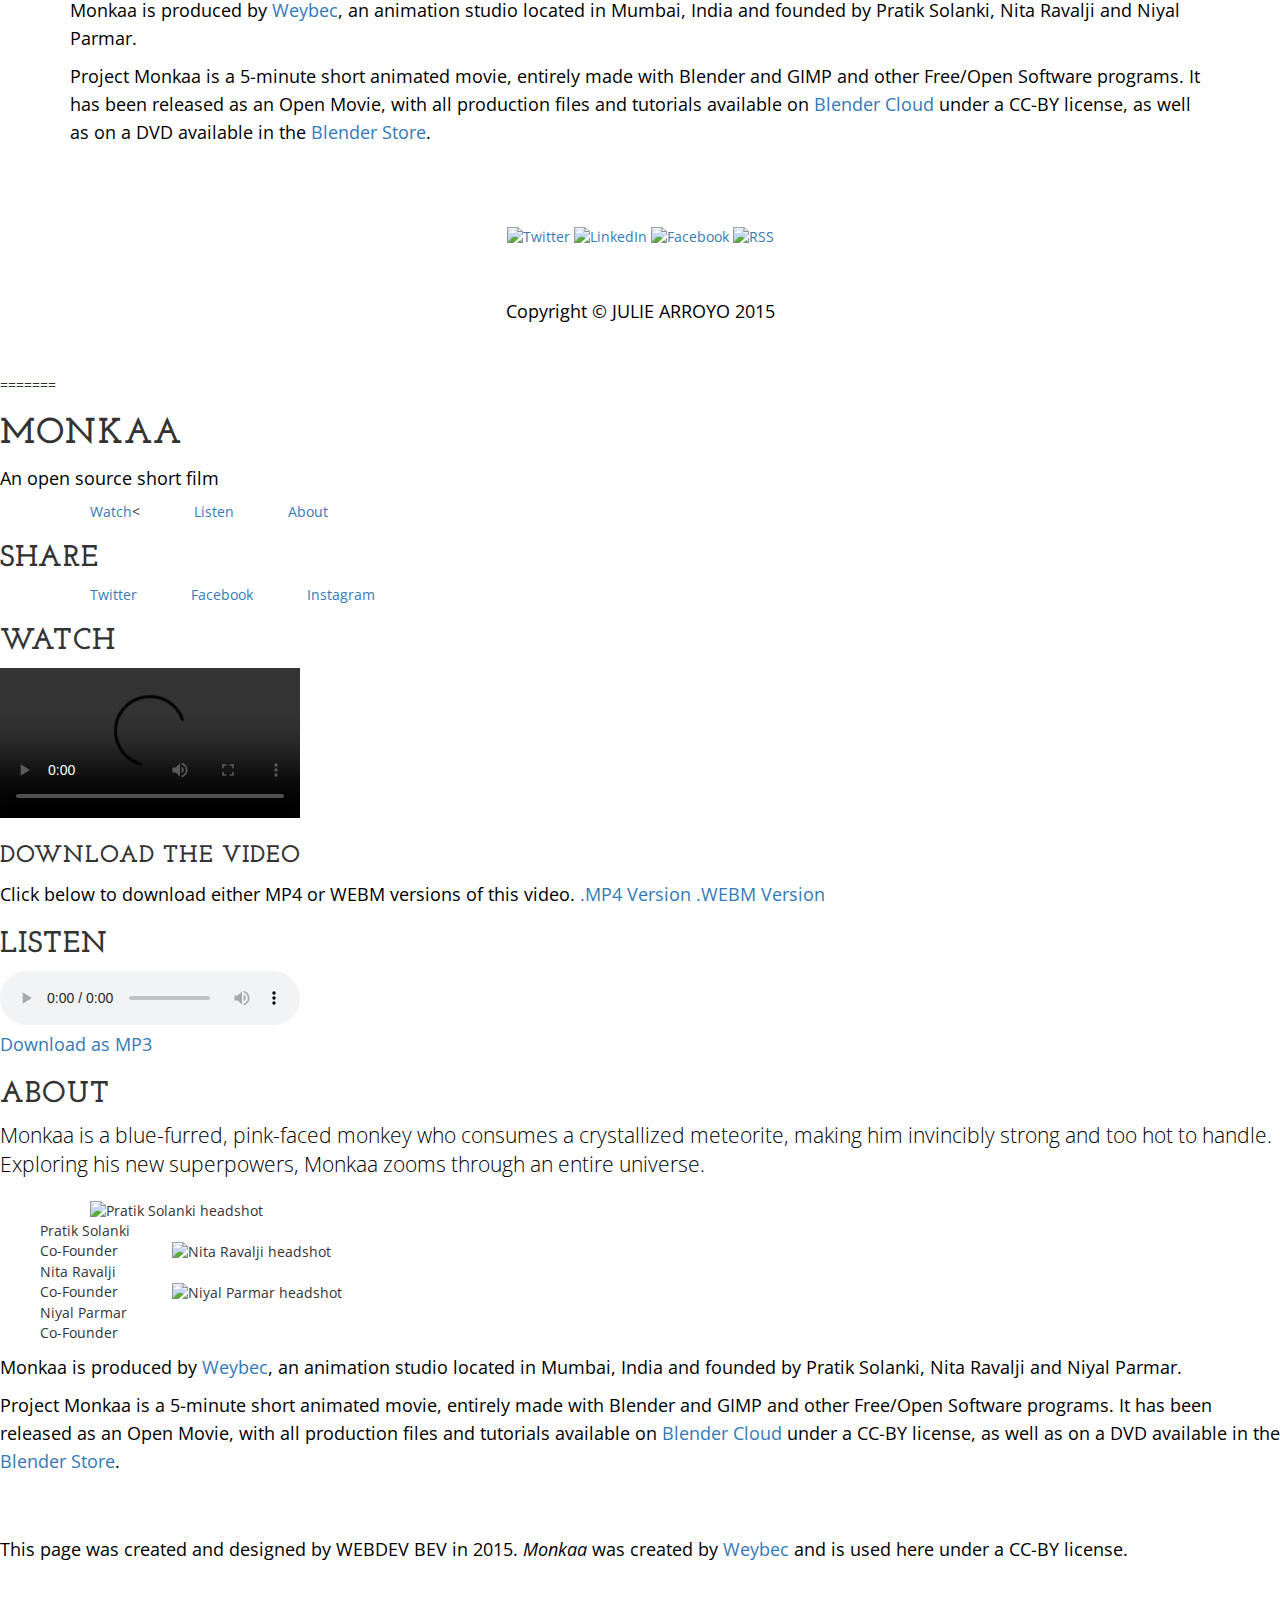
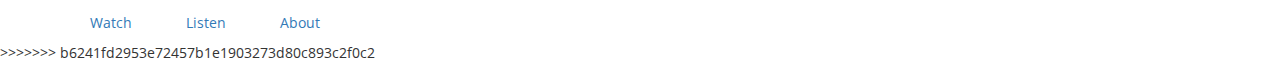
==== commit fdea942c: "deleted main.css" ====
--- a/index.html
+++ b/index.html
@@ -1,4 +1,5 @@
 <!DOCTYPE html>
+<<<<<<< HEAD
 <html lang="en">
 
 <head>
@@ -183,6 +184,114 @@
 
     <!-- Bootstrap Core JavaScript -->
     <script src="js/bootstrap.min.js"></script>
+=======
+<html>
+
+    <head>
+        <meta charset="utf-8">
+        <meta http-equiv="X-UA-Compatible" content="IE=edge,chrome=1">
+        <title>Monkaa: Watch and Download the animated short film</title>
+        <meta name="description" content="Monkaa is a blue-furred, pink-faced monkey who consumes a crystallized meteorite, making him invincibly strong and too hot to handle. Watch and download the animated short film here--for free!">
+        <meta name="viewport" content="width=device-width, initial-scale=1">
+        <link rel="shortcut icon" href="img/favicon.ico" type="image/x-icon"/> 
+        <link rel="stylesheet" href="css/main.css">
+    </head>
+
+    <body>
+
+        <header>
+
+            <h1>Monkaa</h1>
+            <p class="subtitle">An open source short film</p>
+            <nav>
+                <ul class="main-nav">
+                    <li><a href="#watch">Watch</a></li><
+                    <li><a href="#listen">Listen</a></li>
+                    <li><a href="#about">About</a></li>
+                </ul>
+            </nav>
+        </header>
+
+        <aside id="social">
+
+            <h2>Share</h2>
+            <ul class="social-links">
+                <li class="twitter"><a href="http://twitter.com">Twitter</a></li>
+                <li class="facebook"><a href="http://facebook.com">Facebook</a></li>
+                <li class="instagram"><a href="http://instagram.com">Instagram</a></li>
+            </ul>
+        </aside>
+
+        <section id="watch">
+            <h2>Watch</h2>
+
+			<video controls>
+				<source src="media/video/monkaa-1080p-1.mp4" type="video/mp4">
+				<source src="media/video/monkaa_1080p.webm" typ="video/webm">
+				
+			</video>
+            <h3>Download the video</h3>
+            <p>
+                Click below to download either MP4 or WEBM versions of this video.
+                
+                <a class="download-button" href="media/video/Monkaa 1080p-1.mp4">.MP4 Version</a>
+                <a class="download-button" href="media/video/monkaa_1080p.webm">.WEBM Version</a>
+            </p>
+        </section>
+
+        <section id="listen">
+            <h2>Listen</h2>
+			<audio controls>
+				<source src="monkaa_soundtrack.mp3">	
+			</audio>
+
+            <p>
+                <a class="download-button" href="media/audio/monkaa_soundtrack.mp3">Download as MP3</a>
+            </p>
+        </section>
+
+        <section id="about">
+
+            <h2>About</h2>
+            <p class="lead">Monkaa is a blue-furred, pink-faced monkey who consumes a crystallized meteorite, making him invincibly strong and too hot to handle. Exploring his new superpowers, Monkaa zooms through an entire universe. </p>
+
+            <ul class="weybec-people">
+
+                <li>
+                    <img class="headshot" src="
+											   
+											   img/weybec/pratik_solanki.jpg" alt="Pratik Solanki headshot"><br>
+                    Pratik Solanki<br>
+                    Co-Founder
+                </li>
+                <li>
+                    <img class="headshot"  src="img/weybec/Nita-ravalji1.jpg" alt="Nita Ravalji headshot"><br>
+                    Nita Ravalji<br>
+                    Co-Founder
+                </li>
+                <li>
+                    <img class="headshot" src="img/weybec/niyal_parmar.jpg" alt="Niyal Parmar headshot"><br>
+                    Niyal Parmar<br>
+                    Co-Founder
+                </li>
+            </ul>
+
+            <p>Monkaa is produced by <a href="http://www.weybec.com/">Weybec</a>, an animation studio located in Mumbai, India and founded by Pratik Solanki, Nita Ravalji and Niyal Parmar.</p>
+
+            <p>Project Monkaa is a 5-minute short animated movie, entirely made with Blender and GIMP and other Free/Open Software programs. It has been released as an Open Movie, with all production files and tutorials available on <a href="https://cloud.blender.org/open-movie/monkaa/">Blender Cloud</a> under a CC-BY license, as well as on a DVD available in the <a href="http://www.blender3d.org/e-shop/">Blender Store</a>.</p>
+        </section>
+
+        <footer>
+            <p>This page was created and designed by WEBDEV BEV in 2015. <i>Monkaa</i> was created by <a href="http://www.weybec.com/">Weybec</a> and is used here under a CC-BY license.</p>
+            <nav>
+                <ul class="main-nav">
+                    <li><a href="#watch">Watch</a></li>
+                    <li><a href="#listen">Listen</a></li>
+                    <li><a href="#about">About</a></li>
+                </ul>
+            </nav>
+        </footer>
+>>>>>>> b6241fd2953e72457b1e1903273d80c893c2f0c2
 
 </body>
 
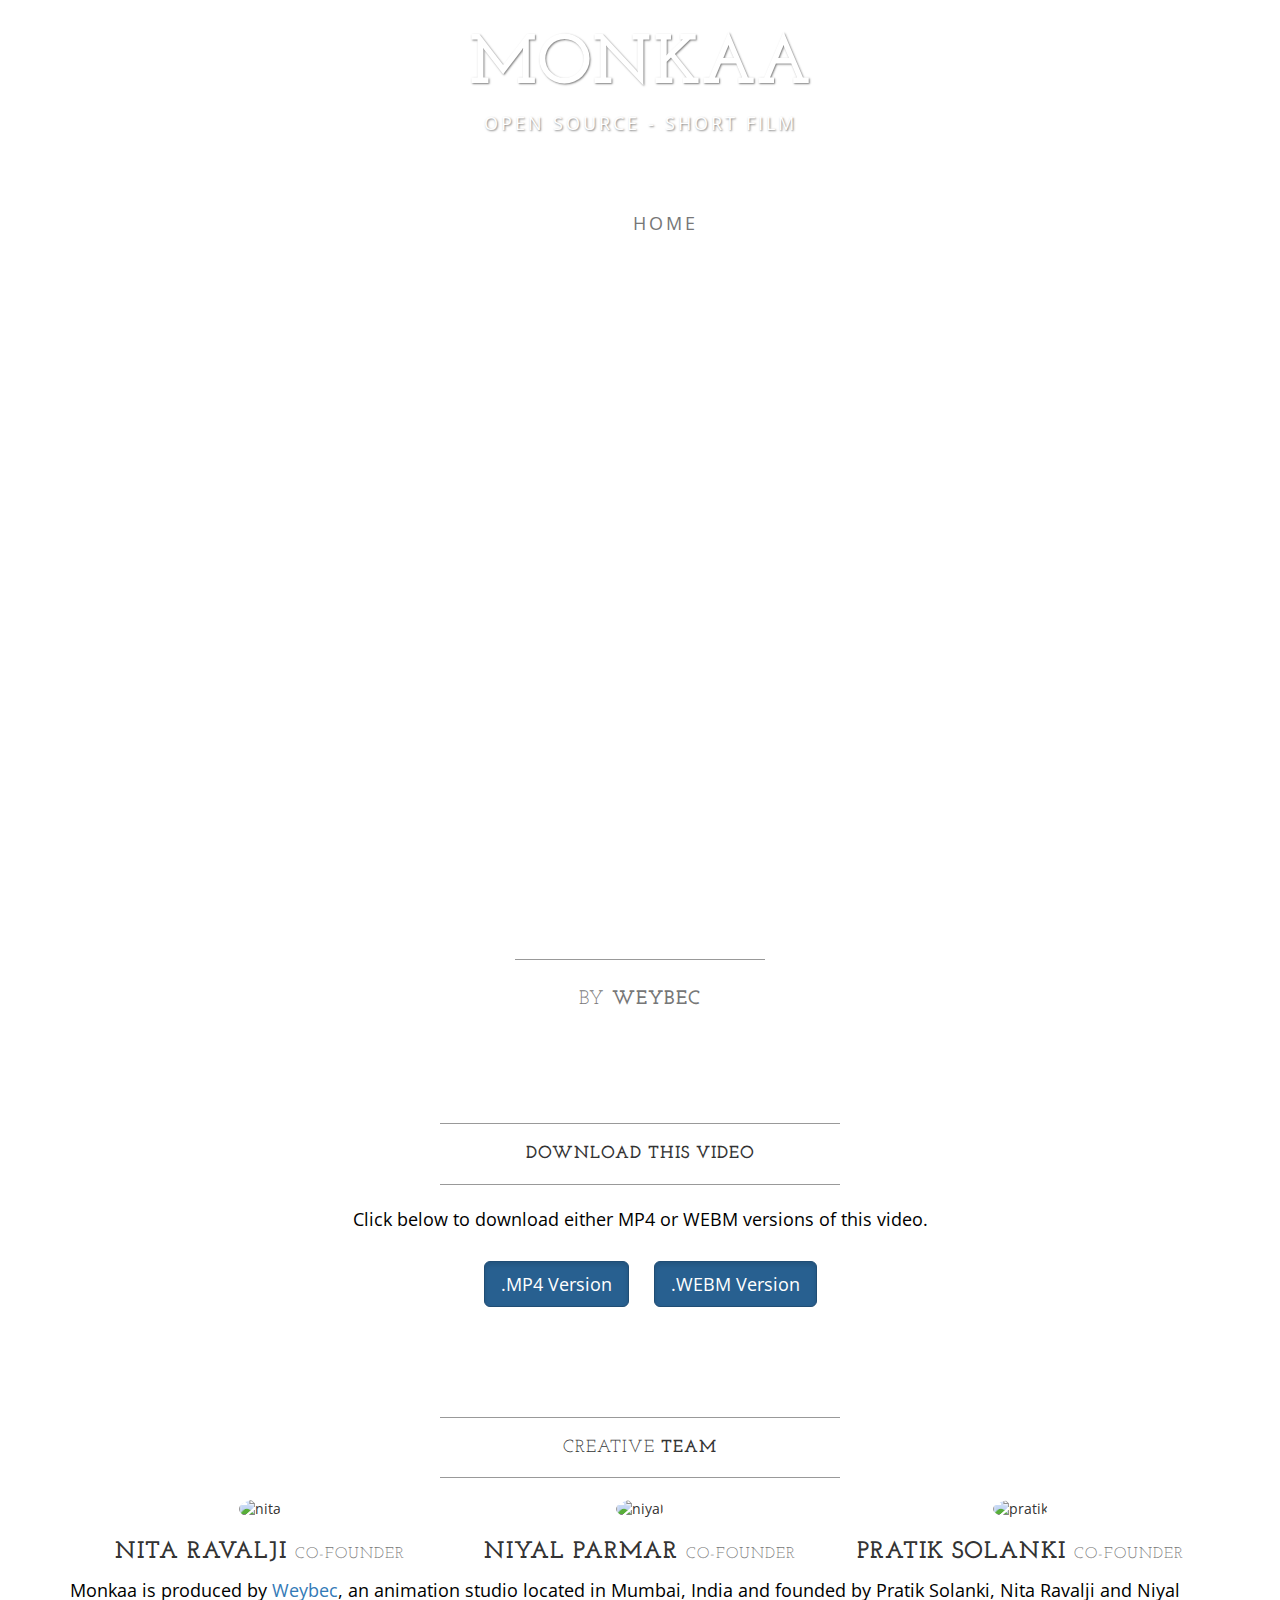
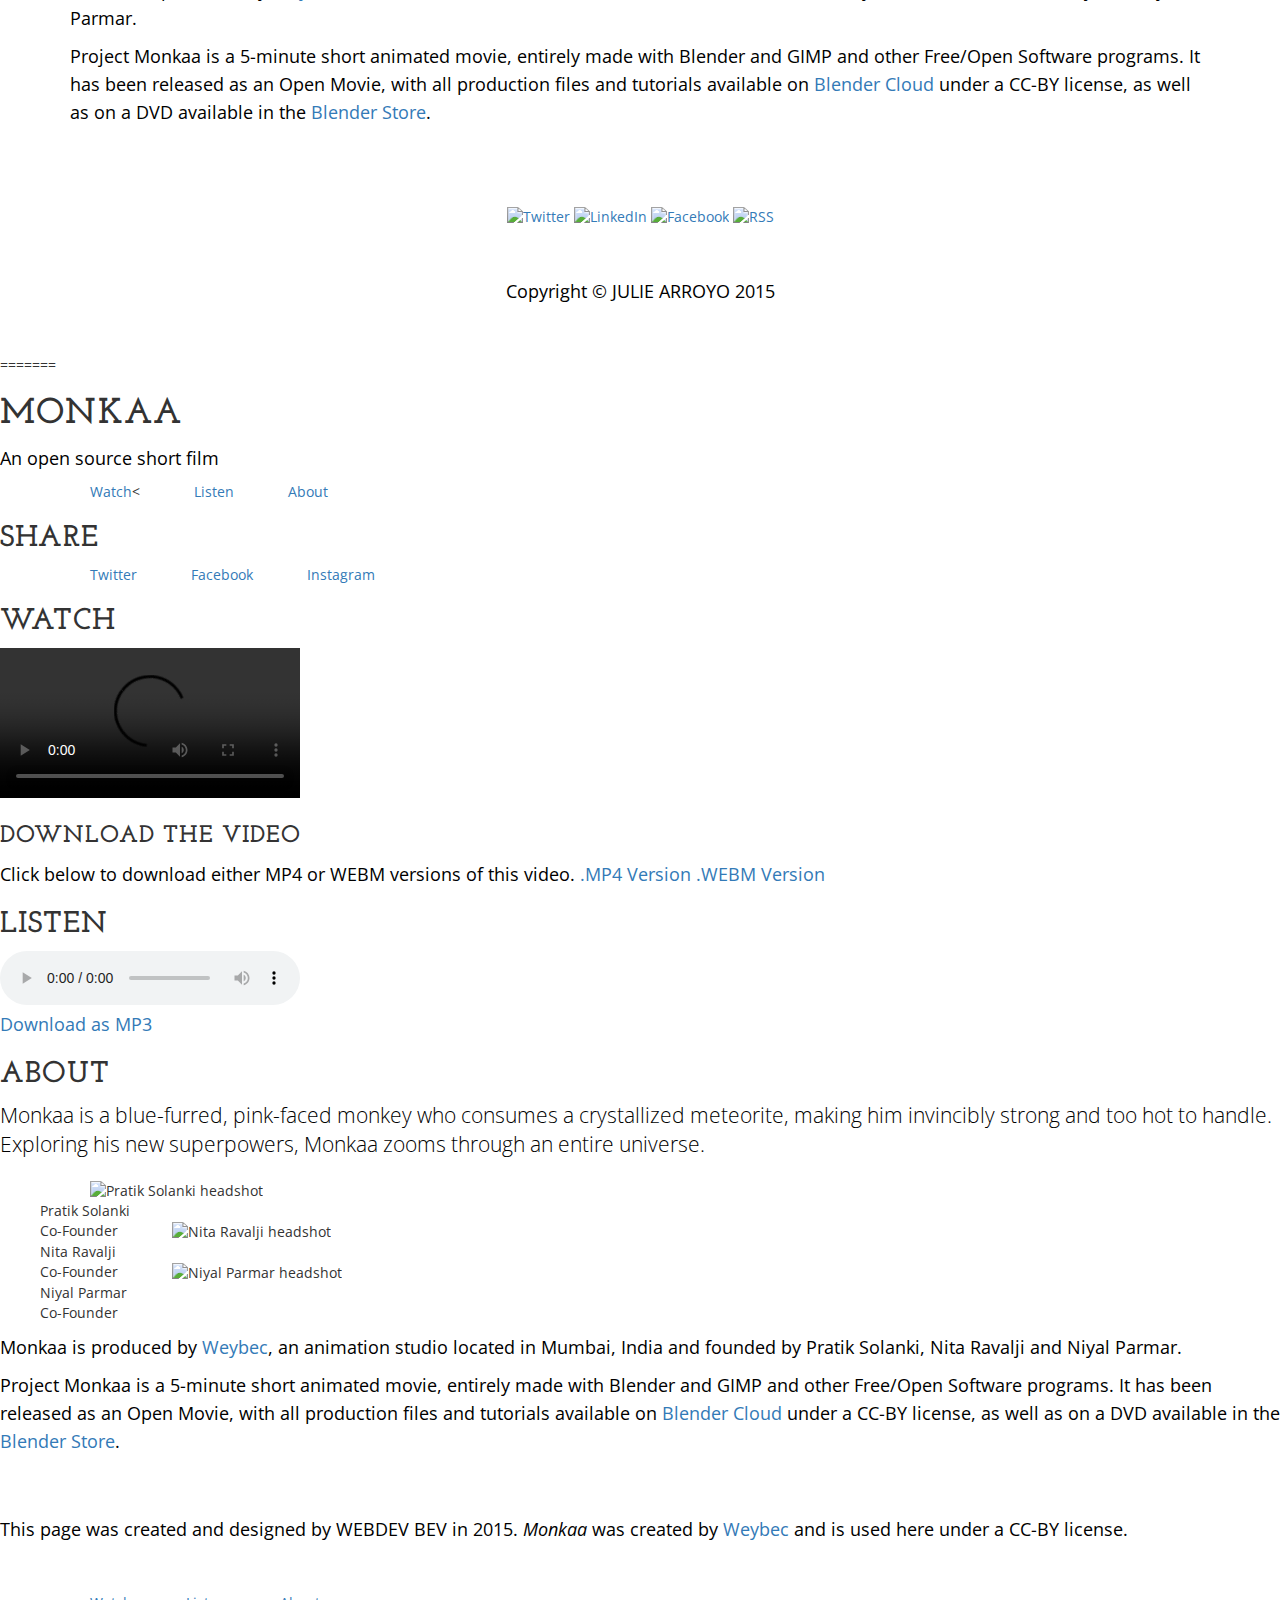
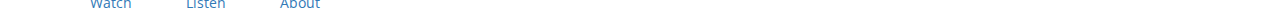
==== commit e460da76: "updated index.html" ====
--- a/index.html
+++ b/index.html
@@ -1,5 +1,5 @@
 <!DOCTYPE html>
-<<<<<<< HEAD
+
 <html lang="en">
 
 <head>
@@ -291,7 +291,7 @@
                 </ul>
             </nav>
         </footer>
->>>>>>> b6241fd2953e72457b1e1903273d80c893c2f0c2
+
 
 </body>
 
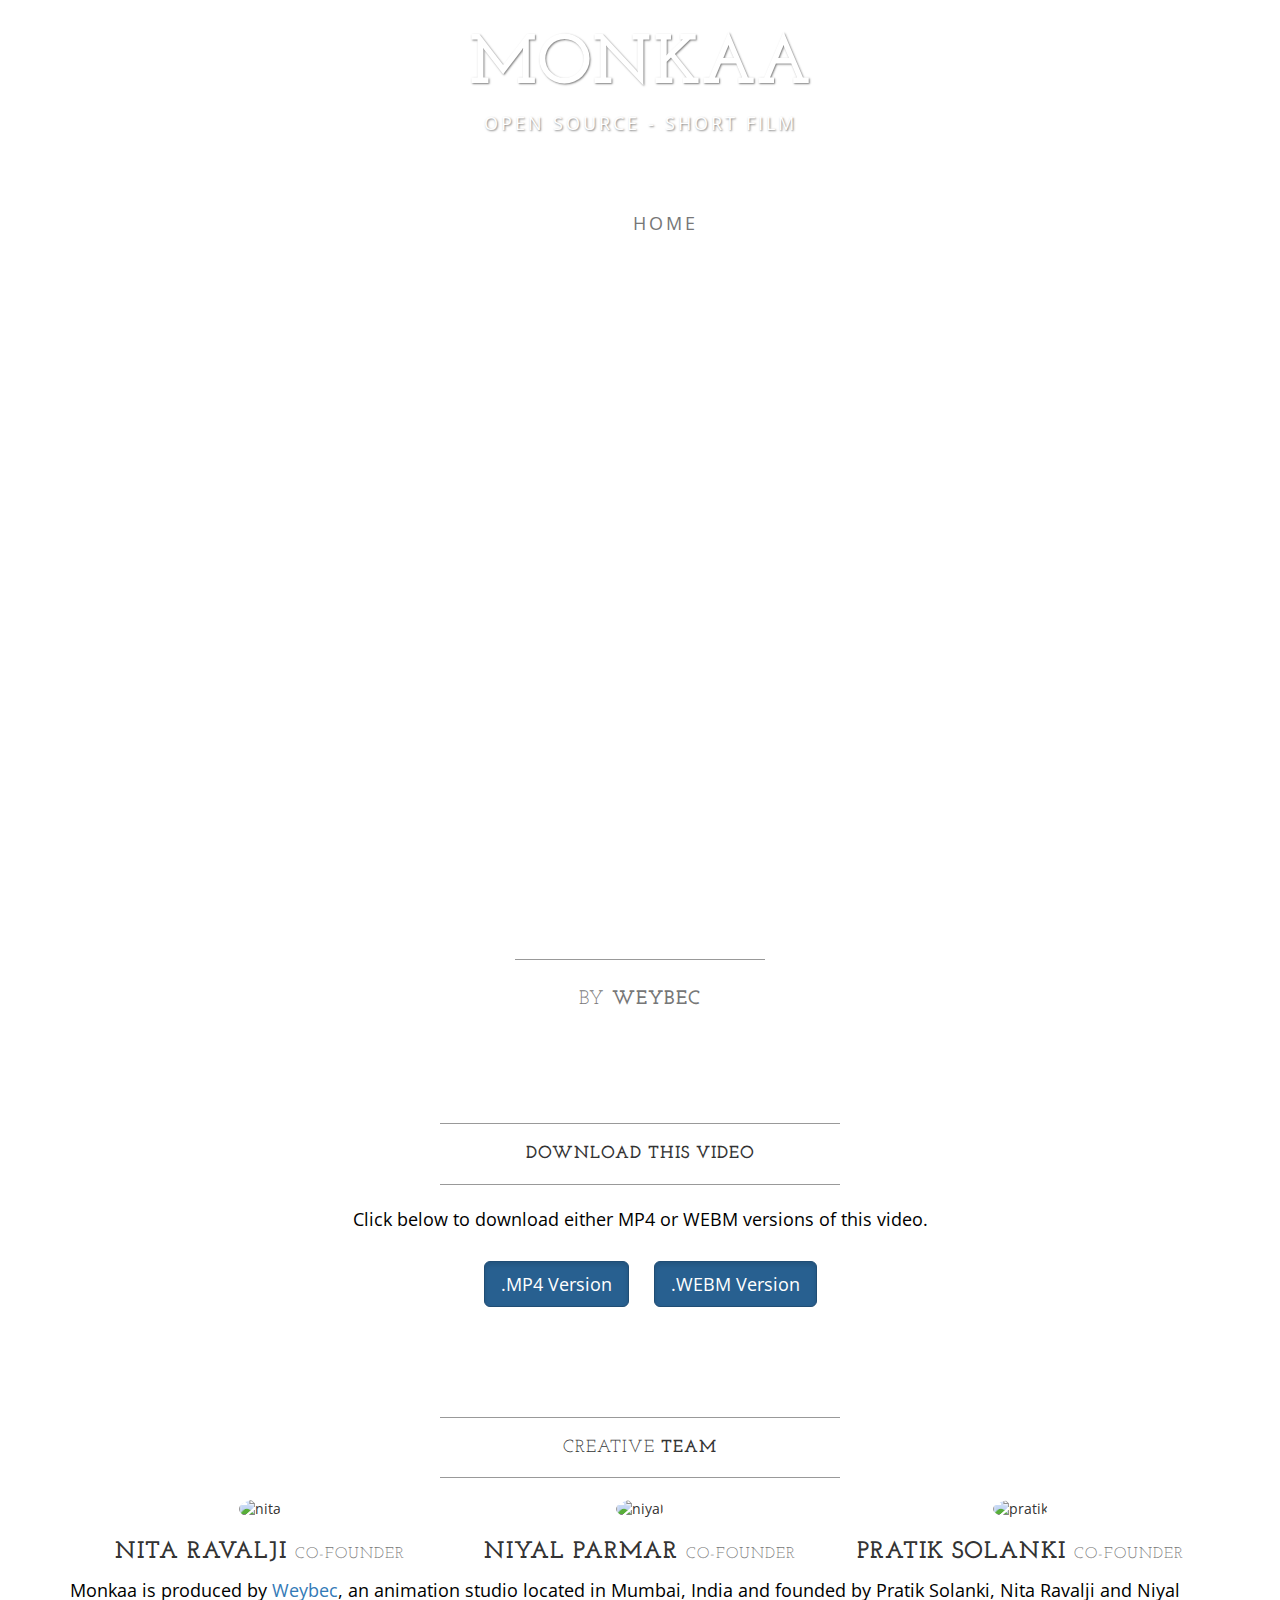
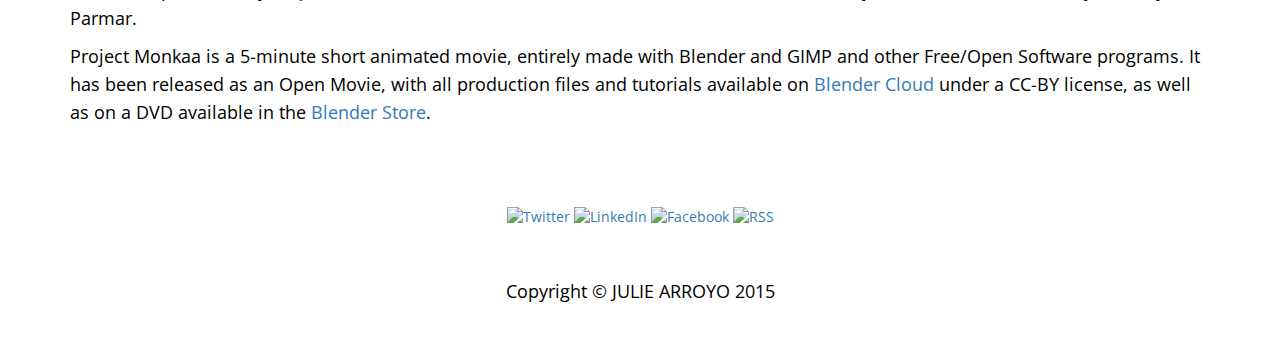
==== commit 0a2ce81a: "updated index.html" ====
--- a/index.html
+++ b/index.html
@@ -184,115 +184,3 @@
 
     <!-- Bootstrap Core JavaScript -->
     <script src="js/bootstrap.min.js"></script>
-=======
-<html>
-
-    <head>
-        <meta charset="utf-8">
-        <meta http-equiv="X-UA-Compatible" content="IE=edge,chrome=1">
-        <title>Monkaa: Watch and Download the animated short film</title>
-        <meta name="description" content="Monkaa is a blue-furred, pink-faced monkey who consumes a crystallized meteorite, making him invincibly strong and too hot to handle. Watch and download the animated short film here--for free!">
-        <meta name="viewport" content="width=device-width, initial-scale=1">
-        <link rel="shortcut icon" href="img/favicon.ico" type="image/x-icon"/> 
-        <link rel="stylesheet" href="css/main.css">
-    </head>
-
-    <body>
-
-        <header>
-
-            <h1>Monkaa</h1>
-            <p class="subtitle">An open source short film</p>
-            <nav>
-                <ul class="main-nav">
-                    <li><a href="#watch">Watch</a></li><
-                    <li><a href="#listen">Listen</a></li>
-                    <li><a href="#about">About</a></li>
-                </ul>
-            </nav>
-        </header>
-
-        <aside id="social">
-
-            <h2>Share</h2>
-            <ul class="social-links">
-                <li class="twitter"><a href="http://twitter.com">Twitter</a></li>
-                <li class="facebook"><a href="http://facebook.com">Facebook</a></li>
-                <li class="instagram"><a href="http://instagram.com">Instagram</a></li>
-            </ul>
-        </aside>
-
-        <section id="watch">
-            <h2>Watch</h2>
-
-			<video controls>
-				<source src="media/video/monkaa-1080p-1.mp4" type="video/mp4">
-				<source src="media/video/monkaa_1080p.webm" typ="video/webm">
-				
-			</video>
-            <h3>Download the video</h3>
-            <p>
-                Click below to download either MP4 or WEBM versions of this video.
-                
-                <a class="download-button" href="media/video/Monkaa 1080p-1.mp4">.MP4 Version</a>
-                <a class="download-button" href="media/video/monkaa_1080p.webm">.WEBM Version</a>
-            </p>
-        </section>
-
-        <section id="listen">
-            <h2>Listen</h2>
-			<audio controls>
-				<source src="monkaa_soundtrack.mp3">	
-			</audio>
-
-            <p>
-                <a class="download-button" href="media/audio/monkaa_soundtrack.mp3">Download as MP3</a>
-            </p>
-        </section>
-
-        <section id="about">
-
-            <h2>About</h2>
-            <p class="lead">Monkaa is a blue-furred, pink-faced monkey who consumes a crystallized meteorite, making him invincibly strong and too hot to handle. Exploring his new superpowers, Monkaa zooms through an entire universe. </p>
-
-            <ul class="weybec-people">
-
-                <li>
-                    <img class="headshot" src="
-											   
-											   img/weybec/pratik_solanki.jpg" alt="Pratik Solanki headshot"><br>
-                    Pratik Solanki<br>
-                    Co-Founder
-                </li>
-                <li>
-                    <img class="headshot"  src="img/weybec/Nita-ravalji1.jpg" alt="Nita Ravalji headshot"><br>
-                    Nita Ravalji<br>
-                    Co-Founder
-                </li>
-                <li>
-                    <img class="headshot" src="img/weybec/niyal_parmar.jpg" alt="Niyal Parmar headshot"><br>
-                    Niyal Parmar<br>
-                    Co-Founder
-                </li>
-            </ul>
-
-            <p>Monkaa is produced by <a href="http://www.weybec.com/">Weybec</a>, an animation studio located in Mumbai, India and founded by Pratik Solanki, Nita Ravalji and Niyal Parmar.</p>
-
-            <p>Project Monkaa is a 5-minute short animated movie, entirely made with Blender and GIMP and other Free/Open Software programs. It has been released as an Open Movie, with all production files and tutorials available on <a href="https://cloud.blender.org/open-movie/monkaa/">Blender Cloud</a> under a CC-BY license, as well as on a DVD available in the <a href="http://www.blender3d.org/e-shop/">Blender Store</a>.</p>
-        </section>
-
-        <footer>
-            <p>This page was created and designed by WEBDEV BEV in 2015. <i>Monkaa</i> was created by <a href="http://www.weybec.com/">Weybec</a> and is used here under a CC-BY license.</p>
-            <nav>
-                <ul class="main-nav">
-                    <li><a href="#watch">Watch</a></li>
-                    <li><a href="#listen">Listen</a></li>
-                    <li><a href="#about">About</a></li>
-                </ul>
-            </nav>
-        </footer>
-
-
-</body>
-
-</html>
